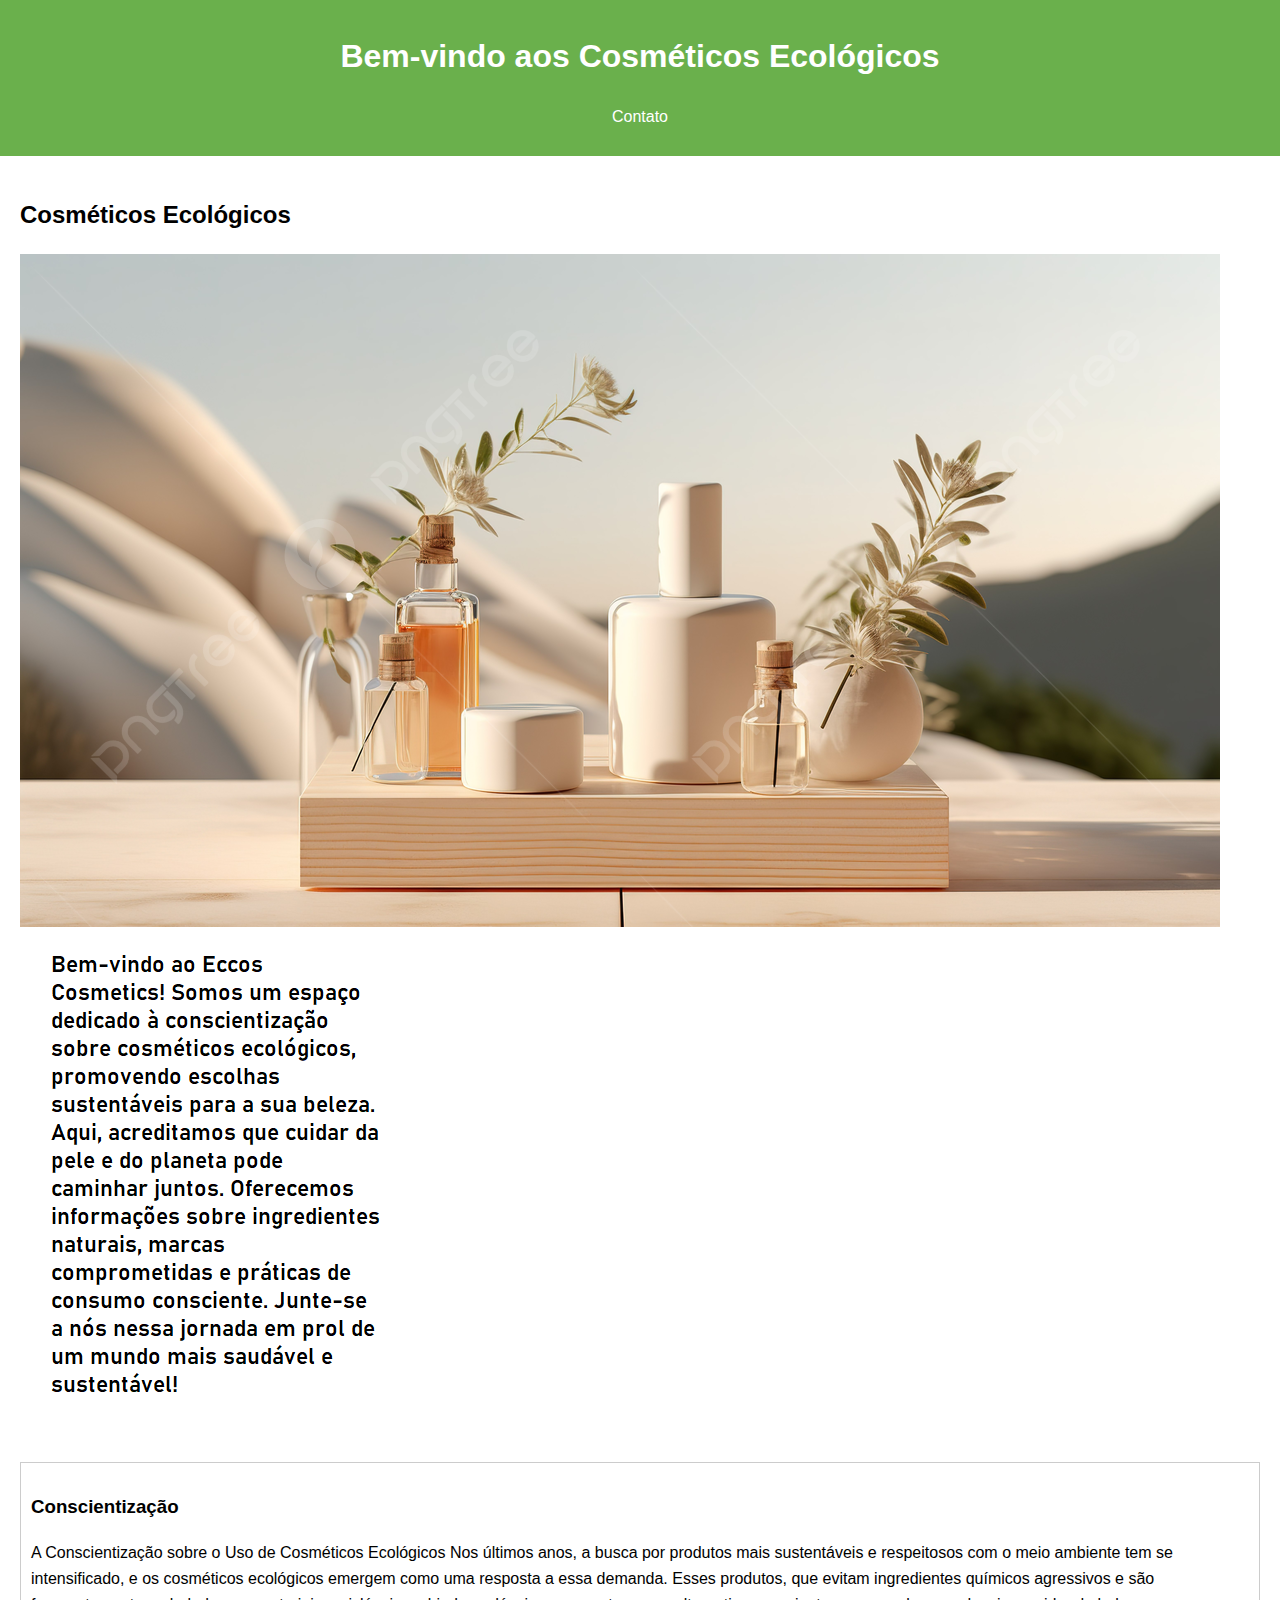
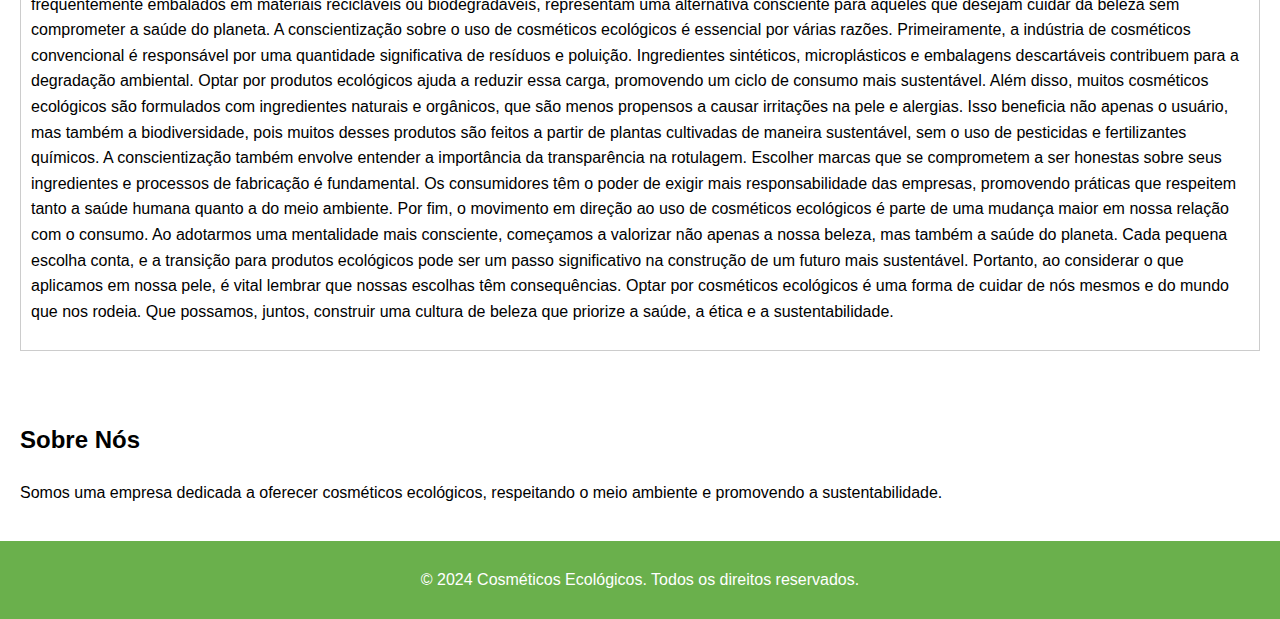
==== Cosmeticos ecologicos/index.html @ 9f0cc42e "Add files via upload" ====
<!DOCTYPE html>
<html lang="pt-BR">
<head>
    <meta charset="UTF-8">
    <meta name="viewport" content="width=device-width, initial-scale=1.0">
    <title>Cosméticos Ecológicos</title>
    <link rel="stylesheet" href="styles.css">
    <link rel="contato" href="contato.html">
</head>
<body>
    <header>
        <h1>Bem-vindo aos Cosméticos Ecológicos</h1>
        <nav>
            <ul>
        
                <li><a href="contato.html">Contato</a></li>
            </ul>
        </nav>
    </header>

    <section id="o que fazer">
        <h2>Cosméticos Ecológicos</h2>
        <img src="cosmeticos.jpg" alt="cosmeticos.jpg">
        <img class="oii" src="texto.png" alt="">
        <div class="produto">
            <h3>Conscientização
            </h3>
            <p> A Conscientização sobre o Uso de Cosméticos Ecológicos

                Nos últimos anos, a busca por produtos mais sustentáveis e respeitosos com o meio ambiente tem se intensificado, e os cosméticos ecológicos emergem como uma resposta a essa demanda. Esses produtos, que evitam ingredientes químicos agressivos e são frequentemente embalados em materiais recicláveis ou biodegradáveis, representam uma alternativa consciente para aqueles que desejam cuidar da beleza sem comprometer a saúde do planeta.
                A conscientização sobre o uso de cosméticos ecológicos é essencial por várias razões. Primeiramente, a indústria de cosméticos convencional é responsável por uma quantidade significativa de resíduos e poluição. Ingredientes sintéticos, microplásticos e embalagens descartáveis contribuem para a degradação ambiental. Optar por produtos ecológicos ajuda a reduzir essa carga, promovendo um ciclo de consumo mais sustentável.
                Além disso, muitos cosméticos ecológicos são formulados com ingredientes naturais e orgânicos, que são menos propensos a causar irritações na pele e alergias. Isso beneficia não apenas o usuário, mas também a biodiversidade, pois muitos desses produtos são feitos a partir de plantas cultivadas de maneira sustentável, sem o uso de pesticidas e fertilizantes químicos.
                
                A conscientização também envolve entender a importância da transparência na rotulagem. Escolher marcas que se comprometem a ser honestas sobre seus ingredientes e processos de fabricação é fundamental. Os consumidores têm o poder de exigir mais responsabilidade das empresas, promovendo práticas que respeitem tanto a saúde humana quanto a do meio ambiente.
                
                Por fim, o movimento em direção ao uso de cosméticos ecológicos é parte de uma mudança maior em nossa relação com o consumo. Ao adotarmos uma mentalidade mais consciente, começamos a valorizar não apenas a nossa beleza, mas também a saúde do planeta. Cada pequena escolha conta, e a transição para produtos ecológicos pode ser um passo significativo na construção de um futuro mais sustentável.
                
                Portanto, ao considerar o que aplicamos em nossa pele, é vital lembrar que nossas escolhas têm consequências. Optar por cosméticos ecológicos é uma forma de cuidar de nós mesmos e do mundo que nos rodeia. Que possamos, juntos, construir uma cultura de beleza que priorize a saúde, a ética e a sustentabilidade.
            </p>
        </div>
       
        </div>
    </section>

    <section id="sobre">
        <h2>Sobre Nós</h2>
        <p>Somos uma empresa dedicada a oferecer cosméticos ecológicos, respeitando o meio ambiente e promovendo a sustentabilidade.</p>
    </section>
    <footer>
        <p>&copy; 2024 Cosméticos Ecológicos. Todos os direitos reservados.</p>
    </footer>

    <script src="script.js"></script>
</body>
</html>
---- Cosmeticos ecologicos/styles.css ----
body {
    font-family: Arial, sans-serif;
    margin: 0;
    padding: 0;
    line-height: 1.6;
}

header {
    background: #6ab04c;
    color: white;
    padding: 10px 0;
    text-align: center;
}

nav ul {
    list-style: none;
    padding: 0;
}

nav ul li {
    display: inline;
    margin: 0 15px;
}

nav a {
    color: white;
    text-decoration: none;
}

section {
    padding: 20px;
}

.produto {
    border: 1px solid #ccc;
    padding: 10px;
    margin: 10px 0;
}

footer {
    text-align: center;
    background: #6ab04c;
    color: white;
    padding: 10px 0;
    position: relative;
    bottom: 0;
    width: 100%;
}

.bolsonaro {
    background: #6ab04c;
    color: white;
    padding: 20px 0;
    text-align: center;


    

}
.lulaladrao {
font-size: 15px;
margin-top: 0;
margin-right: 0;
text-align: right;
text-align: top;

}

.oii {
margin-top: 0px;

}
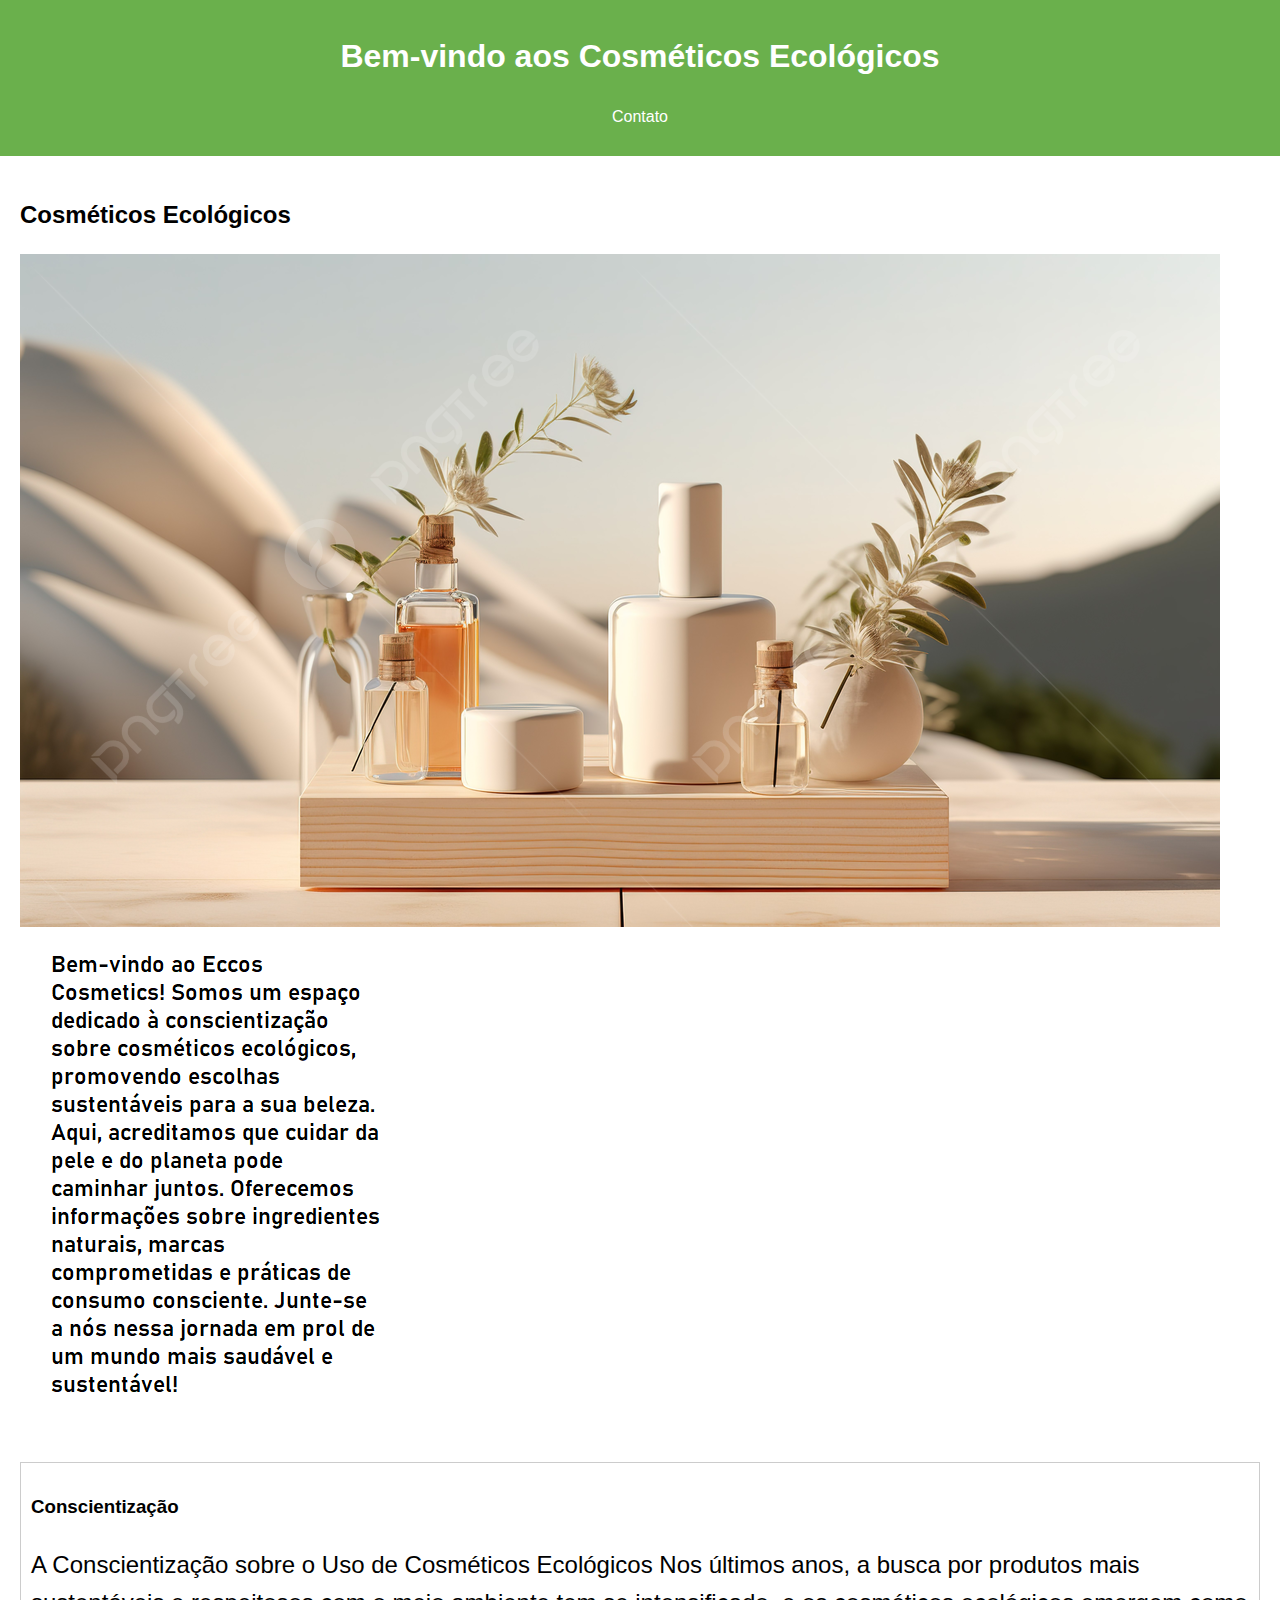
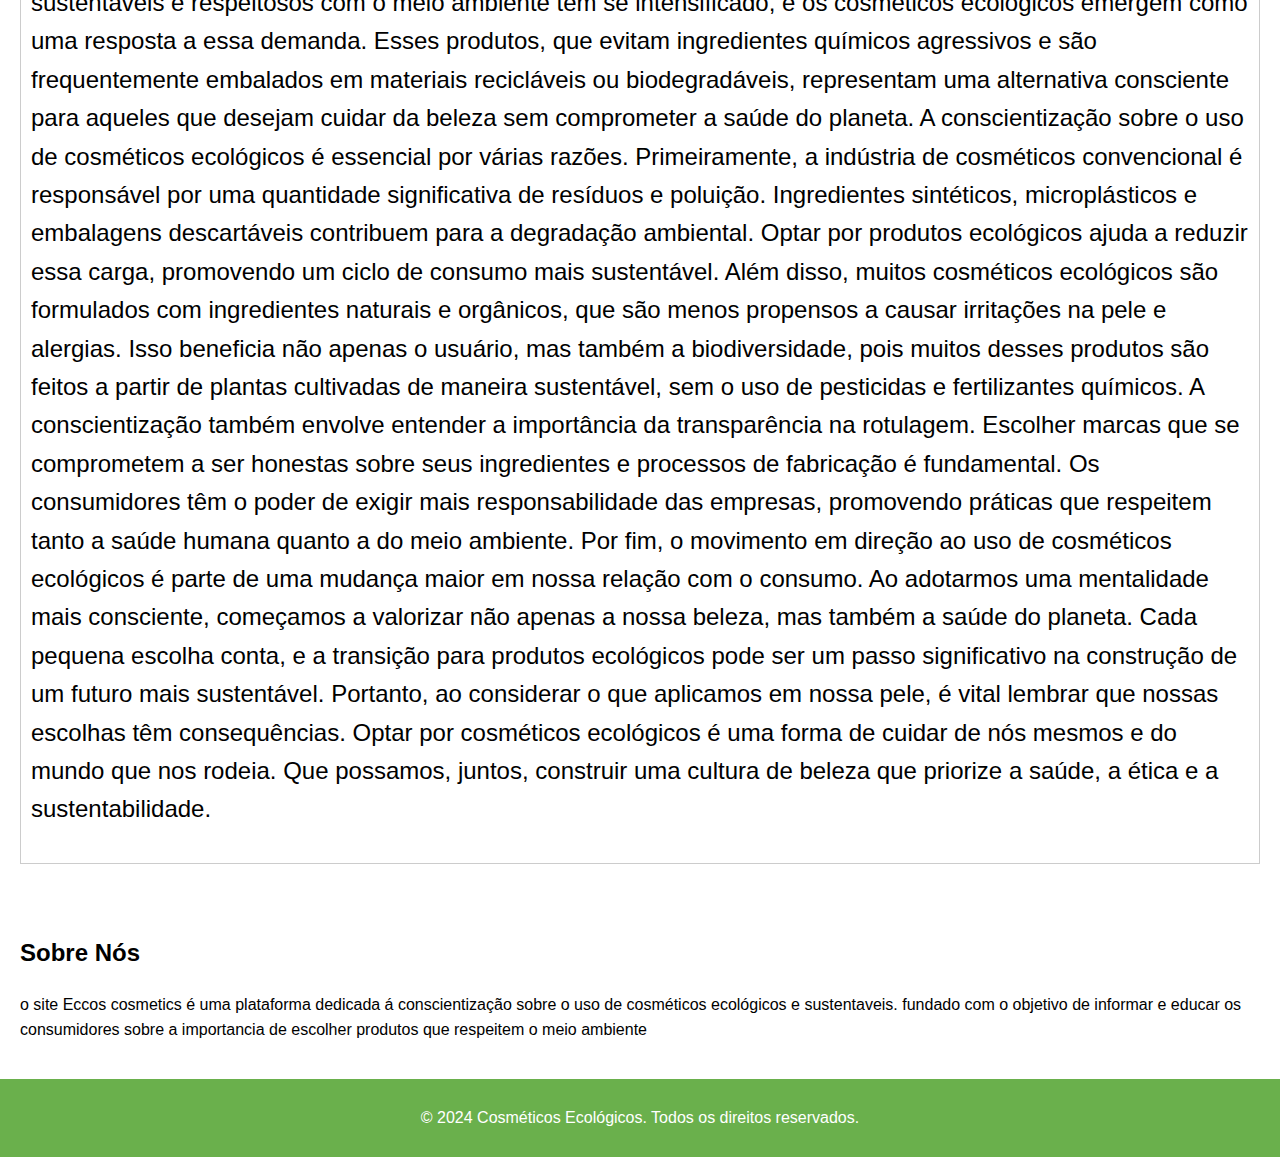
==== commit 7108e306: "Add files via upload" ====
--- a/Cosmeticos ecologicos/index.html
+++ b/Cosmeticos ecologicos/index.html
@@ -21,16 +21,15 @@
     <section id="o que fazer">
         <h2>Cosméticos Ecológicos</h2>
         <img src="cosmeticos.jpg" alt="cosmeticos.jpg">
-        <img class="oii" src="texto.png" alt="">
+        <img src="texto.png" alt="">
         <div class="produto">
             <h3>Conscientização
             </h3>
-            <p> A Conscientização sobre o Uso de Cosméticos Ecológicos
-
+            <p class="cosm"> A Conscientização sobre o Uso de Cosméticos Ecológicos
                 Nos últimos anos, a busca por produtos mais sustentáveis e respeitosos com o meio ambiente tem se intensificado, e os cosméticos ecológicos emergem como uma resposta a essa demanda. Esses produtos, que evitam ingredientes químicos agressivos e são frequentemente embalados em materiais recicláveis ou biodegradáveis, representam uma alternativa consciente para aqueles que desejam cuidar da beleza sem comprometer a saúde do planeta.
                 A conscientização sobre o uso de cosméticos ecológicos é essencial por várias razões. Primeiramente, a indústria de cosméticos convencional é responsável por uma quantidade significativa de resíduos e poluição. Ingredientes sintéticos, microplásticos e embalagens descartáveis contribuem para a degradação ambiental. Optar por produtos ecológicos ajuda a reduzir essa carga, promovendo um ciclo de consumo mais sustentável.
                 Além disso, muitos cosméticos ecológicos são formulados com ingredientes naturais e orgânicos, que são menos propensos a causar irritações na pele e alergias. Isso beneficia não apenas o usuário, mas também a biodiversidade, pois muitos desses produtos são feitos a partir de plantas cultivadas de maneira sustentável, sem o uso de pesticidas e fertilizantes químicos.
-                
+
                 A conscientização também envolve entender a importância da transparência na rotulagem. Escolher marcas que se comprometem a ser honestas sobre seus ingredientes e processos de fabricação é fundamental. Os consumidores têm o poder de exigir mais responsabilidade das empresas, promovendo práticas que respeitem tanto a saúde humana quanto a do meio ambiente.
                 
                 Por fim, o movimento em direção ao uso de cosméticos ecológicos é parte de uma mudança maior em nossa relação com o consumo. Ao adotarmos uma mentalidade mais consciente, começamos a valorizar não apenas a nossa beleza, mas também a saúde do planeta. Cada pequena escolha conta, e a transição para produtos ecológicos pode ser um passo significativo na construção de um futuro mais sustentável.
@@ -44,7 +43,7 @@
 
     <section id="sobre">
         <h2>Sobre Nós</h2>
-        <p>Somos uma empresa dedicada a oferecer cosméticos ecológicos, respeitando o meio ambiente e promovendo a sustentabilidade.</p>
+        <p>o site Eccos cosmetics é uma plataforma dedicada á conscientização sobre o uso de cosméticos ecológicos e sustentaveis. fundado com o objetivo de informar e educar os consumidores sobre a importancia de escolher produtos que respeitem o meio ambiente  </p>
     </section>
     <footer>
         <p>&copy; 2024 Cosméticos Ecológicos. Todos os direitos reservados.</p>
--- a/Cosmeticos ecologicos/styles.css
+++ b/Cosmeticos ecologicos/styles.css
@@ -47,7 +47,7 @@
     width: 100%;
 }
 
-.bolsonaro {
+.caixa {
     background: #6ab04c;
     color: white;
     padding: 20px 0;
@@ -57,12 +57,8 @@
     
 
 }
-.lulaladrao {
-font-size: 15px;
-margin-top: 0;
-margin-right: 0;
-text-align: right;
-text-align: top;
+.cosm {
+font-size: 24px;
 
 }
 
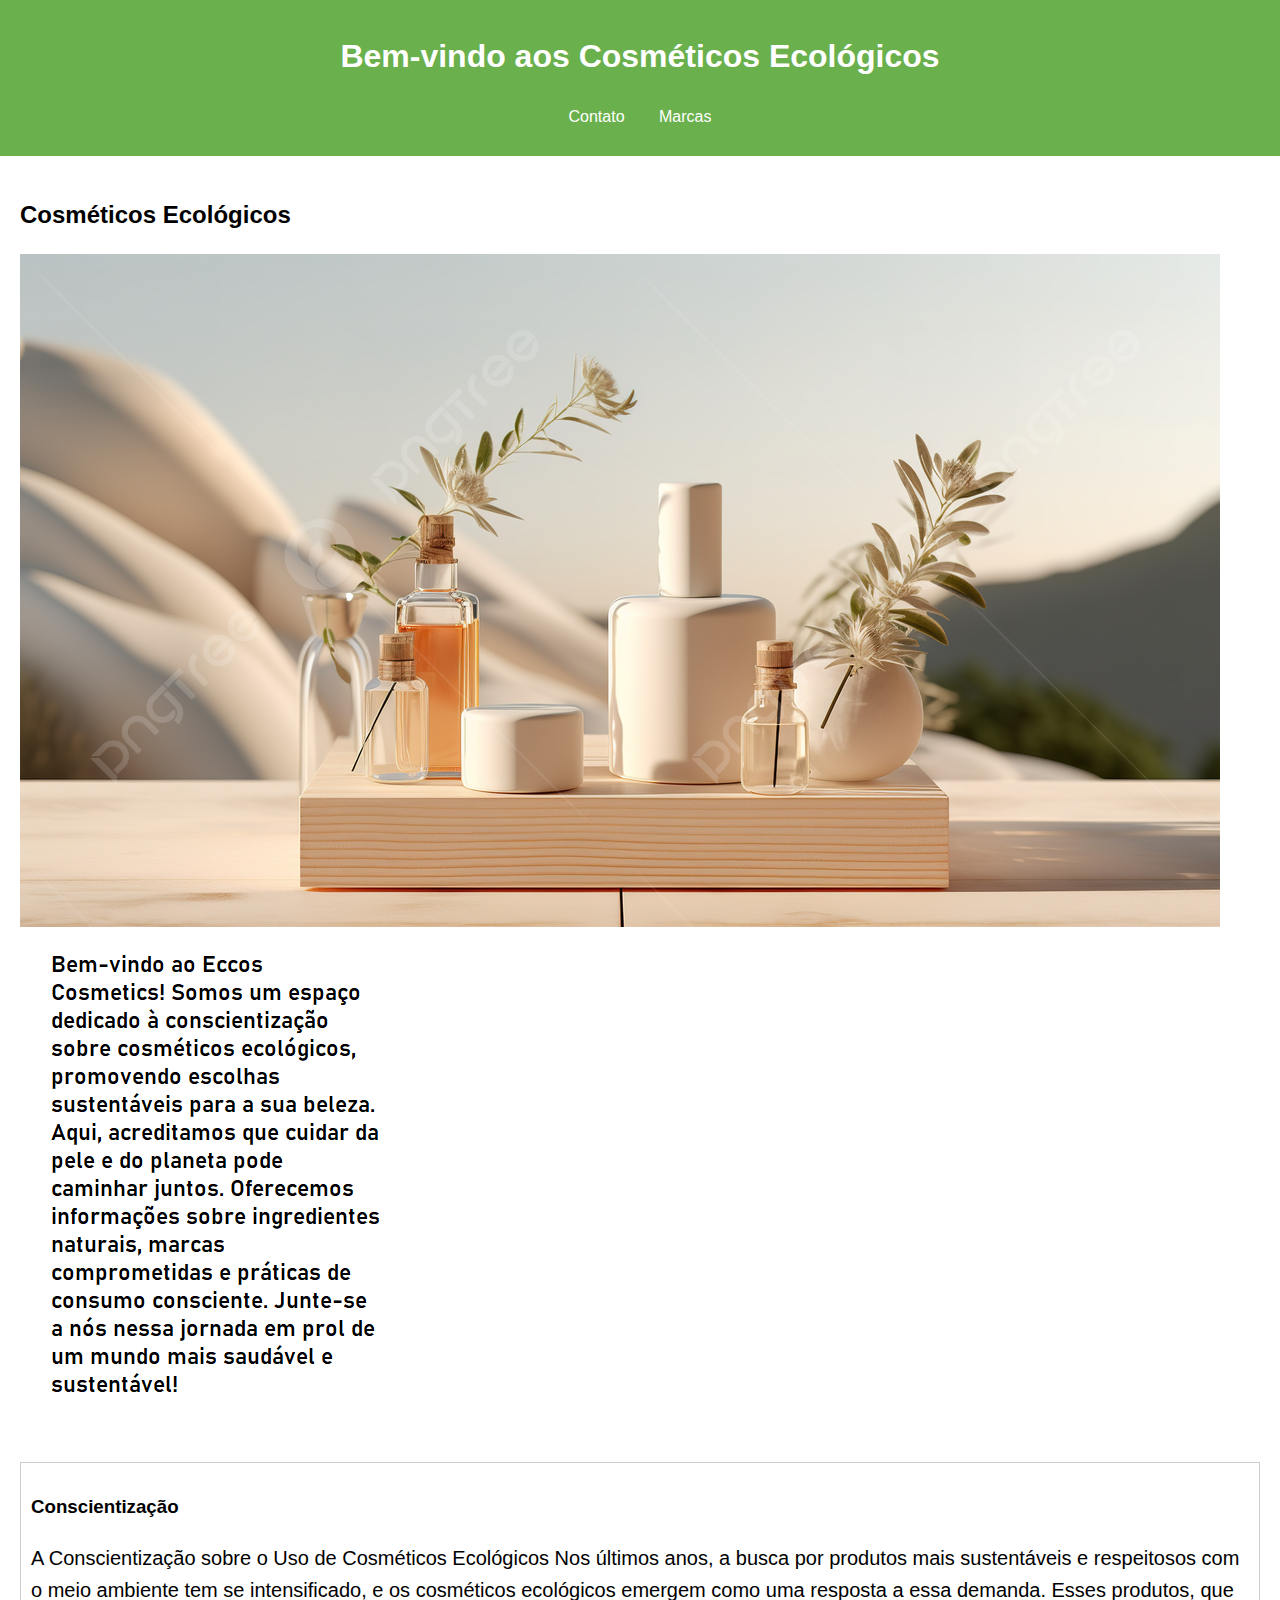
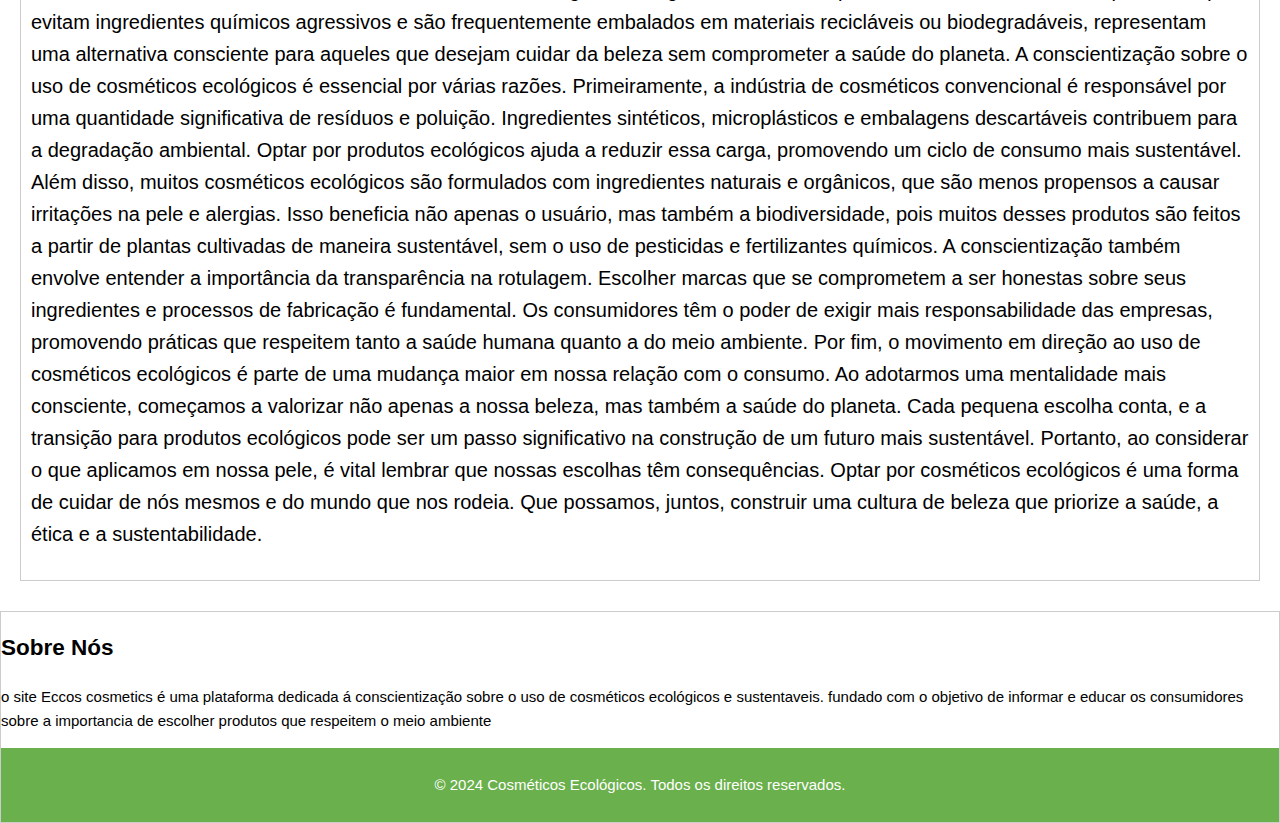
==== commit feb4b31b: "Add files via upload" ====
--- a/Cosmeticos ecologicos/index.html
+++ b/Cosmeticos ecologicos/index.html
@@ -6,6 +6,7 @@
     <title>Cosméticos Ecológicos</title>
     <link rel="stylesheet" href="styles.css">
     <link rel="contato" href="contato.html">
+    <link rel="marcas" href="marcas.html">
 </head>
 <body>
     <header>
@@ -14,6 +15,7 @@
             <ul>
         
                 <li><a href="contato.html">Contato</a></li>
+                <li><a href="marcas.html">Marcas</a></li>
             </ul>
         </nav>
     </header>
@@ -41,12 +43,16 @@
         </div>
     </section>
 
+    <div class="oii"
     <section id="sobre">
         <h2>Sobre Nós</h2>
         <p>o site Eccos cosmetics é uma plataforma dedicada á conscientização sobre o uso de cosméticos ecológicos e sustentaveis. fundado com o objetivo de informar e educar os consumidores sobre a importancia de escolher produtos que respeitem o meio ambiente  </p>
     </section>
+
     <footer>
+        
         <p>&copy; 2024 Cosméticos Ecológicos. Todos os direitos reservados.</p>
+    </div>
     </footer>
 
     <script src="script.js"></script>
--- a/Cosmeticos ecologicos/styles.css
+++ b/Cosmeticos ecologicos/styles.css
@@ -44,7 +44,9 @@
     padding: 10px 0;
     position: relative;
     bottom: 0;
-    width: 100%;
+    width: 100% ;
+    
+
 }
 
 .caixa {
@@ -58,12 +60,14 @@
 
 }
 .cosm {
-font-size: 24px;
+font-size: 20px;
 
 }
 
 .oii {
-margin-top: 0px;
+    border: 1px solid #ccc;
+   font-size: 15px;
 
 }
 
+
